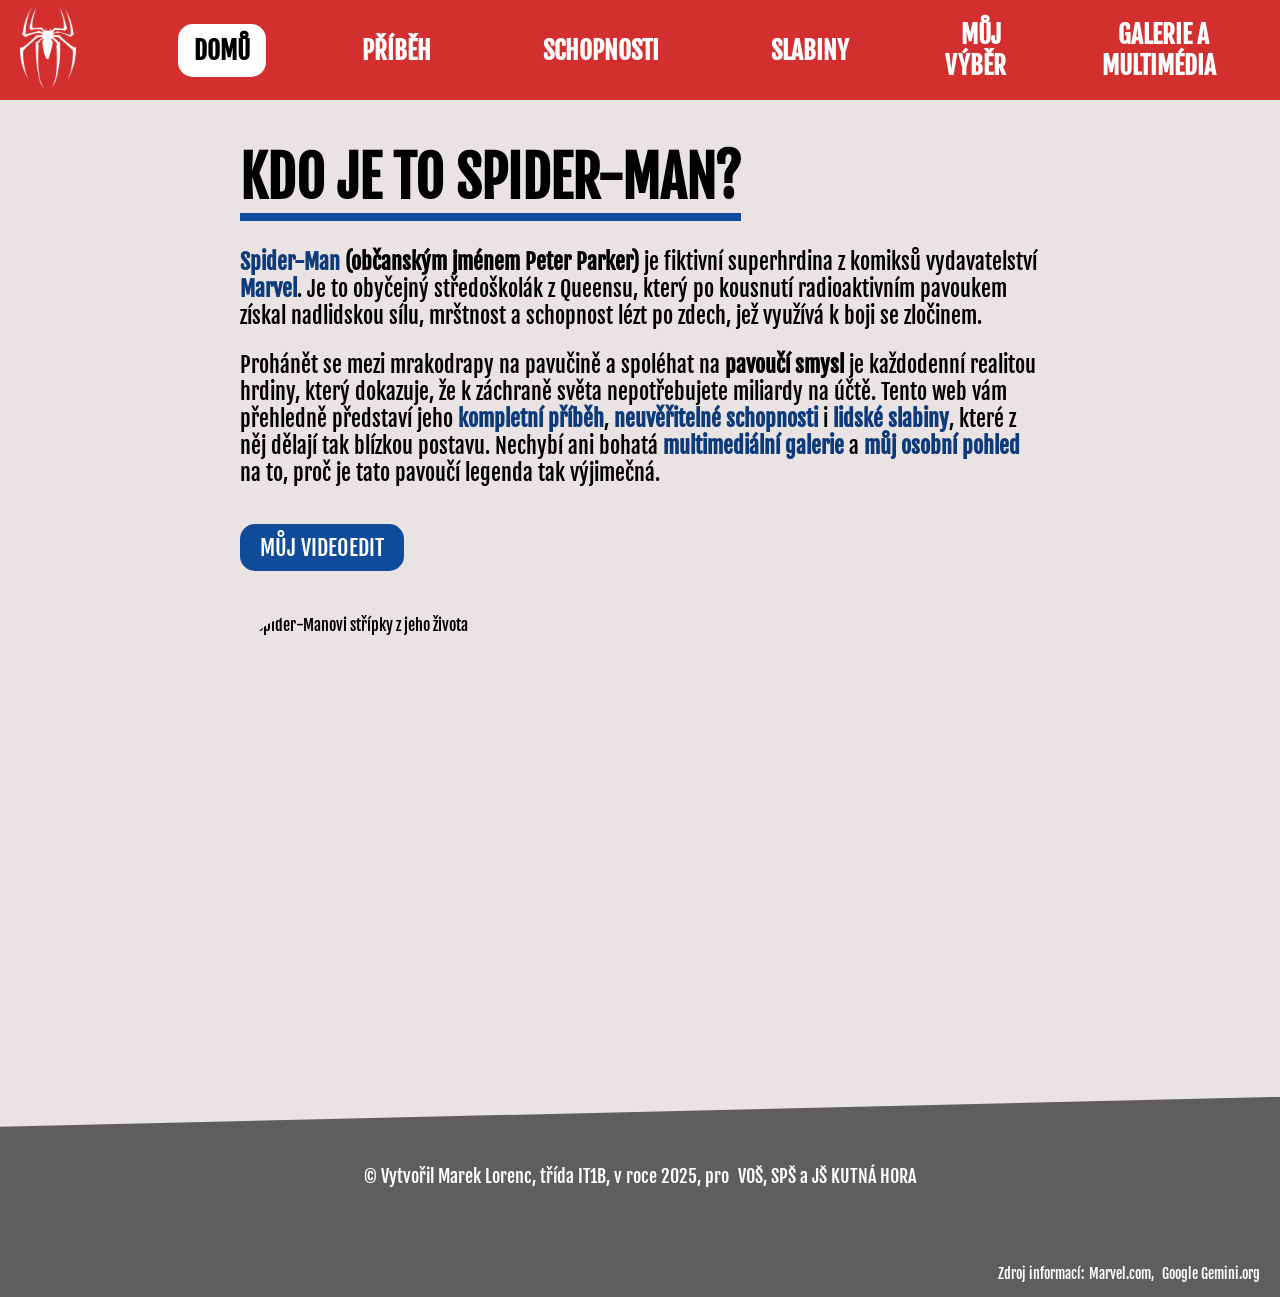
==== index.html @ aa3bbf8b "Add files via upload" ====
<!DOCTYPE html>
<html lang="cs">
<head>
    <meta charset="UTF-8">
    <meta name="viewport" content="width=device-width, initial-scale=1.0">
    <meta name="description" content="Na této stránce se dozvíte základní informace ze superhrdinského světa - The Amazing Spider-Man. Z této stránky si také můžete prohlednout další stránky, jako jsou např. příběh, schopnosti a další">
    <meta name="author" content="Marek Lorenc">
    <meta name="keywords" content="Spider-Man, úvod, kdo je to Spider-Man?, základní infomace o Spider-Manovi, představení Spider-Mana">
    <link rel="stylesheet" href="style.css">
    <link rel="preconnect" href="https://fonts.googleapis.com">
    <link rel="icon" href="img/cerne-logo-spidermana.png" type="image/png">
    <link rel="preconnect" href="https://fonts.gstatic.com" crossorigin>
    <link href="https://fonts.googleapis.com/css2?family=Barlow+Condensed:ital,wght@0,100;0,200;0,300;0,400;0,500;0,600;0,700;0,800;0,900;1,100;1,200;1,300;1,400;1,500;1,600;1,700;1,800;1,900&family=Fjalla+One&display=swap" rel="stylesheet">
    <title>Kdo je to Spider-Man?</title>

    <script type="application/ld+json">
{
  "@context": "https://schema.org",
  "@type": "Person",
  "name": "Peter Parker",
  "birthDate": "2001-08-10",
  "jobTitle": "Superhero",
  "knowsAbout": "Spider skills, science",
  "birthPlace": {
    "@type": "Place",
    "name": "New York - Queens, USA",
    "geo": {
      "@type": "GeoCoordinates",
      "latitude": "40.7282",
      "longitude": "-73.7949"
    }
  }
}
</script>
</head>
<body>

  <div id="menu-overlay" class="overlay"></div>

  <div id="login-modal" class="modal" aria-hidden="true" role="dialog" aria-label="Přihlášení a registrace">
    <div class="modal-content">
      <button type="button" class="modal-close" aria-label="Zavřít modální okno">&times;</button>
      <form id="loginForm" class="form-site">
        <h2 class="form-header">PŘIHLÁŠENÍ</h2>
        <div class="position-in">
          <label for="email">E-mail</label>
          <input type="email" id="email" name="email" required placeholder="uzivatelskejmeno@domena.cz" />

          <label for="heslo">Heslo</label>
          <div class="password-container">
            <input type="password" id="heslo" name="heslo" required />
            <span id="icon-heslo" class="eye-icon">
              <svg width="20" height="20" viewBox="0 0 24 24" fill="none" stroke="currentColor" stroke-width="2" stroke-linecap="round" stroke-linejoin="round">
                <path d="M2 12s3-7 10-7 10 7 10 7-3 7-10 7-10-7-10-7Z"/>
                <circle cx="12" cy="12" r="3"/>
              </svg>
            </span>
          </div>

          <div class="checkbox-group">
            <label for="zapamatovat-si" class="remember-me-label">
              <input type="checkbox" id="zapamatovat-si" name="zapamatovat-si" />
              <span class="space-checkbox">Zapamatovat si</span>
            </label>
            <a href="#" id="forgot-password-link" class="forgot-password">Zapomenuté heslo</a>
          </div>

          <p id="login-error-msg"></p>
          <div class="button-flex">
            <button type="submit" class="submit-button">PŘIHLÁSIT SE</button>
            <button type="reset" class="reset-button">SMAZAT VŠE</button>
          </div>

          <p class="modal-switch-text"><a href="#" class="open-register"> Nemáte účet? Zaregistrujte se zde.</a></p>
        </div>
      </form>

      <form id="registerForm" class="form-site" style="display:none;">
        <h2 class="form-header">REGISTRACE</h2>
        <div class="position-in">
          <label for="register-jmeno">Celé jméno</label>
          <input type="text" id="register-jmeno" name="register-jmeno" required placeholder="Jan Novák" />

          <label for="register-email">E-mail</label>
          <input type="email" id="register-email" name="register-email" required placeholder="uzivatelskejmeno@domena.cz" />

          <label for="register-heslo">Heslo</label>
          <div class="password-container">
            <input type="password" id="register-heslo" name="register-heslo" required />
            <span id="icon-register-heslo" class="eye-icon">
              <svg width="20" height="20" viewBox="0 0 24 24" fill="none" stroke="currentColor" stroke-width="2" stroke-linecap="round" stroke-linejoin="round">
                <path d="M2 12s3-7 10-7 10 7 10 7-3 7-10 7-10-7-10-7Z"/>
                <circle cx="12" cy="12" r="3"/>
              </svg>
            </span>
          </div>

          <label for="register-heslo-potvrzeni">Potvrzení hesla</label>
          <div class="password-container">
            <input type="password" id="register-heslo-potvrzeni" name="register-heslo-potvrzeni" required />
            <span id="icon-register-heslo-potvrzeni" class="eye-icon">
              <svg width="20" height="20" viewBox="0 0 24 24" fill="none" stroke="currentColor" stroke-width="2" stroke-linecap="round" stroke-linejoin="round">
                <path d="M2 12s3-7 10-7 10 7 10 7-3 7-10 7-10-7-10-7Z"/>
                <circle cx="12" cy="12" r="3"/>
              </svg>
            </span>
          </div>

          <p id="register-error-msg"></p>

          <div class="button-flex">
            <button type="submit" class="submit-button">ZAREGISTROVAT SE</button>
            <button type="reset" class="reset-button">SMAZAT VŠE</button>
          </div>

          <p class="modal-switch-text"><a href="#" class="open-login-link">Již máte účet? Přihlaste se zde.</a></p>
        </div>
      </form>

      <form id="forgotPasswordForm" class="form-site" style="display:none;">
    <h2 class="form-header">OBNOVA HESLA</h2>
    <div class="position-in">
        <label for="forgot-email">E-mail</label>
        <input type="email" id="forgot-email" name="email" required placeholder="uzivatelskejmeno@domena.cz" />

        <p id="forgot-message"></p>
        <div class="button-flex">
            <button type="submit" class="submit-button">POSLAT ODKAZ</button>
            <button type="reset" class="reset-button">SMAZAT VŠE</button>
          </div>
          <p class="modal-switch-text">
        <a href="#" class="open-login-link">Zpět na přihlášení</a>
    </p>
    </div>
</form>

      <div id="success-message" style="display:none; padding: 40px 25px;">
        <h1 class="blue-color">Úspěšně přihlášen!</h1>
        <p id="success-info"></p>
        <button id="switch-account" type="button" class="prepnout-ucet">Odhlásit se</button>

        <p id="register-success-msg"></p>
      </div>
    </div>
  </div>

  <nav class="navbar">

    <ul>
      <a href="http://127.0.0.1:5500/img/spiderman-logo.png" target="_blank">
      <img class="logo" src="img/spiderman-logo.png" alt="logo Spider-Mana">
    </a>
      <li><a href="index.html" class="l-black active-button">DOMŮ</a></li>
      <li><a href="pribeh.html" class="list-floders">PŘÍBĚH</a></li>
      <li><a href="schopnosti.html" class="list-floders">SCHOPNOSTI</a></li>
      <li><a href="slabiny.html" class="list-floders">SLABINY</a></li>
      <li><a href="muj-vyber.html" class="list-floders">MŮJ VÝBĚR</a></li>
      <li><a href="galerie-multimedia.html" class="list-floders">GALERIE A MULTIMÉDIA</a></li>
      <li><a href="#" class="login-open">
        <img id="login-icon-img" src="img/prihlaseni-logo.png" alt="logo nepřihlášeného uživatele" class="logo-prihlaseni">
      </a></li>
      <div class="hamburger" aria-label="Menu">
      <span></span>
      <span></span>
      <span></span>
    </div>
    </ul>
  </nav>
<main>
    <section>
        <div class="width-text">
          <article>
            <header>
        <h1 class="underlined">KDO JE TO SPIDER-MAN?</h1>
        </header>
        <p><a href="index.html"><strong>Spider-Man</strong></a> <strong>(občanským jménem Peter Parker)</strong> je fiktivní superhrdina z komiksů vydavatelství <a href="https://www.marvel.com/"><strong>Marvel</strong></a>. Je to obyčejný středoškolák z Queensu, který po kousnutí radioaktivním pavoukem získal nadlidskou sílu, mrštnost a schopnost lézt po zdech, jež využívá k boji se zločinem.</p>

        <p>Prohánět se mezi mrakodrapy na pavučině a spoléhat na <strong>pavoučí smysl</strong> je každodenní realitou hrdiny, který dokazuje, že k záchraně světa nepotřebujete miliardy na účtě. Tento web vám přehledně představí jeho <a href="pribeh.html"><strong>kompletní příběh</strong></a>, <a href="schopnosti.html"><strong>neuvěřitelné schopnosti</strong></a> i <a href="slabiny.html"><strong>lidské slabiny</strong></a>, které z něj dělají tak blízkou postavu. Nechybí ani bohatá <a href="galerie-multimedia.html"><strong>multimediální galerie</strong></a> a <a href="muj-vyber.html"><strong>můj osobní pohled</strong></a> na to, proč je tato pavoučí legenda tak výjimečná.</p>
        </article>
            <p class="videoedit-button-margin"><a href="galerie-multimedia.html#link-for-video" class="videoedit-button">MŮJ VIDEOEDIT</a></p>
        </div>
        </div>
        <img class="img-shards" src="https://images4.alphacoders.com/113/thumb-1920-1130230.jpg" alt="Spider-Manovi střípky z jeho života" width="800" height="450">
    </section>
    </main>

    </div>
    <footer>
        <p>© Vytvořil Marek Lorenc, třída IT1B, v roce 2025, pro <a href="https://www.spskh.cz/">VOŠ, SPŠ a JŠ KUTNÁ HORA</a></p>
        <div class="p-footer">
        Zdroj informací:<a href="https://www.marvel.com/" target="_blank">Marvel.com</a>, <a href="https://gemini.google.com/" target="_blank">Google Gemini.org</a>
    </footer>

    <script>
// 1. Výběr prvků (tvůj kód + náš nový overlay)
const hamburger = document.querySelector('.hamburger');
const navMenu = document.querySelector('nav ul');
const overlay = document.getElementById('menu-overlay'); // Přidáno: výběr ztmavovací vrstvy

// 2. Kliknutí na hamburger (tvůj kód doplněný o overlay)
hamburger.addEventListener('click', () => {
    navMenu.classList.toggle('open'); // Tvoje původní otevírání menu
    overlay.classList.toggle('active'); // Přidáno: zapnutí/vypnutí ztmavení
    window.scrollTo({ top: 0, behavior: 'smooth' }); // Tvůj původní scroll nahoru
});

// 3. BONUS: Zavření menu při kliknutí mimo něj (na ztmavené pozadí)
overlay.addEventListener('click', () => {
    navMenu.classList.remove('open'); // Zavře menu
    overlay.classList.remove('active'); // Vypne ztmavení
});
</script>


    <script type="module" src="login-modal.js"></script>
</body>
</html>
---- style.css ----
/* CELÁ STRÁNKA */

html {
  overflow-y: scroll;
  scroll-behavior: smooth;
}

body{
    margin: 0;
    font-family: Fjalla One;
    background-color: rgb(233, 227, 227);
    display: flex;
    flex-direction: column;
}

html, body {
  height: 100%;
  margin: 0;
}

/* NÁVIGAČNÍ MENU */

nav ul{
    list-style-type: none;
    display: flex;
    justify-content: center;
    align-items: center;
    gap: 5rem;
    background-color: #d32f2f;
    max-width: 100%;
    height: 100px;
    margin: 0;
    font-weight: 800;
    position: fixed; 
    top: 0;   
    left: 0;    
    width: 100%;
    z-index: 1000;
}


nav .list-floders{
    text-decoration: none;
    color: white;
    font-size: 25px;
    border: 1px solid transparent;
    border-radius: 15px;
    padding: 10px 15px 10px 15px;
}

nav .list-floders:hover{
    background-color: rgba(255, 255, 255, 0.2);
    transform: 0.5;
}
.active-button{
    color: black;
    padding: 10px 15px 10px 15px;
    background-color: white;
    font-size: 25px;
    border: 1px solid transparent;
    border-radius: 15px;
}
.l-black{
    color: black;
}

.logo{
    width: 100px;
    height: 100px;
}

.logo-prihlaseni{
    width: 50px;
    height: 50px;
}

.hamburger {
  display: none;
}

/* OBSAH STRÁNKY*/

section {
    display: flex;
    justify-content: center;
    align-items: center;
    margin-top: 7rem;  /* Odstup od horního menu */
    gap: 2rem;         /* Mezera mezi textem a obrázkem */
    flex-wrap: wrap;   /* Na mobilu skočí pod sebe */
    padding: 2rem;
}
main {
  display: flex;
  align-items: center;
  justify-content: center;
    flex: 1 0 auto;    /* KLÍČOVÉ: Roztáhne main na celou zbývající výšku a natlačí patičku dolů */
    width: 100%;       /* Aby měl main plnou šířku */
}

.break {
  flex-basis: 100%;
  height: 0;
  margin-top: 5rem;
}

.break-galerie{
  flex-basis: 100%;
  height: 0;
}

.width-text{
    flex: 1 1 795px;
    max-width: 50rem;
    text-align: left;
    overflow-wrap: break-word;
    hyphens: none;
}

/* NADPISY */

h1{
    font-size: 55px;
    margin-bottom: 0.3rem;
}

h2{
    font-size: 40px;
    margin-bottom: 0.3rem;
}

h1.underlined {
    margin-top: 0;
}

.underlined{
    border-bottom: 8px solid #104b99;
    display: inline-block;
}

/* ODSTAVCE */

p{
    font-size: 22px;
}

/* ODKAZY */

a{
    text-decoration: none;
    color: #0d3a7a;
}

/* PATIČKA */
footer {
    display: flex;
    justify-content: center;
    box-sizing: border-box;
    min-height: 200px;
    color: white;
    padding: 50px 0 0 0;
    background: #5e5e5e;
    clip-path: polygon(0 30px, 100% 0, 100% 105%, 0 105%);
    font-size: 18px;
    
    /* PŘIDEJ TENTO JEDEN ŘÁDEK: */
    position: relative; 
}

footer a{
    color: white;
    margin-left: 5px;
}

footer p{
  font-size: 18px;
}

.p-footer {
    /* Původní flexbox pravidla v této třídě můžeš smazat, nahraď je tímto: */
    position: absolute;
    bottom: 15px; /* Mezera od spodního okraje */
    right: 20px;  /* Mezera od pravého okraje */
    font-size: 14px; /* Doporučuji zdroje o kousek zmenšit, aby opticky nekřičely */
}

/* TABULKA */

table{
    border-collapse: collapse;
    text-align: center;
    margin-left: 5rem;
}

/* OBRÁZKY */
.img-shards{
    border-radius: 60px;
    height: 450px;
    width: 800px;
}
.img-shards-margin{
    border-radius: 60px;
    margin-top: 4rem;
    height: 450px;
    width: 800px;
}
.img-shards-bottom-pribeh{
    border-radius: 60px;
    margin-bottom: 4.5rem;
    height: 450px;
    width: 800px;
}


/* OBRÁZKY NA STRÁNCE - GALERIE A MULTIMÉDIA */
.img-gap{
    display: flex;
    flex-wrap: wrap;
    justify-content: center;
    gap: 5rem;
}

.img-shards-galerie{
    border-radius: 60px;
    transition: transform 0.5s ease-in-out, box-shadow 0.5s ease-in-out;
    height: 450px;
}

.img-shards-galerie:hover{
    transform: scale(1.1);
    box-shadow: 0 10px 20px rgba(0, 0, 0, 0.3);
}
.video-thumbnail{
  display: none;
}

/*VIDEOEDIT BUTTON */

.videoedit-button{
    background-color: #104b99;
    color: white;
    text-decoration: none;
    padding: 10px 20px;
    border-radius: 15px;
    transition: all 0.4s ease-in-out;
}

.videoedit-button:hover{
    background-color: #0d3a7a;
    box-shadow: 0px 5px 15px rgba(0,0,0,0.3);
    transition: transform 0.3s ease, box-shadow 0.3s ease;
    cursor: pointer;
}

.videoedit-button-margin{
    margin-top: 3rem;
}
.videoedit-button-prednosti{
    margin-top: 3rem;
    text-align: right;
}

/*  FORMULÁŘ  */
.form-site{
  border: none;
  border-radius: 0;
  background-color: #eee; /* Barva pozadí samotného formuláře */
  overflow: hidden;
  width: 100%;
  max-width: 100%;
  box-sizing: border-box;
}

.modal {
  position: fixed;
  inset: 0;
  display: none;
  align-items: center;
  justify-content: center;
  background: rgba(0, 0, 0, 0.65);
  padding: 1.5rem;
  z-index: 2000;
}

.modal.active {
  display: flex;
}

.modal-content {
  position: relative;
  width: 100%;
  max-width: 450px;
  border: 2px solid #444;
  border-radius: 20px;
  overflow: hidden;
  background: #eee;
  box-shadow: 0 25px 60px rgba(0, 0, 0, 0.35);
}

.modal-close {
  position: absolute;
  top: 18px;
  right: 18px;
  border: none;
  background: transparent;
  color: #fff;
  font-size: 28px;
  cursor: pointer;
  padding: 0;
  line-height: 1;
}

.modal-header {
  position: relative;
}

.modal .form-header {
  margin-bottom: 0;
}


.form-position{
  border: 2px solid #444;
  border-radius: 15px;
  background-color: #eee; /* Barva pozadí samotného formuláře */
  overflow: hidden;
}
.position-in {
  display: flex;
  flex-direction: column;
  justify-content: flex-start;
  align-items: stretch;
  padding: 40px 30px 45px 30px;
}

.position-in label {
  display: block;
  text-align: left;
  margin-bottom: 6px;
  font-weight: 700;
  text-shadow: none;
  color: #111;
}

.position-in input {
  width: 100%;
  padding: 15px 12px;    /* První číslo zvětší výšku (nahoře/dole), druhé šířku (vlevo/vpravo) */
  font-size: 16px;       /* Zvětší text, který do políčka píšeš */
  margin-top: 0;
  margin-bottom: 20px;   /* Vytvoří mezeru pod políčkem, aby nebylo nalepené na dalším textu */
  
  /* BONUS PRO LEPŠÍ VZHLED: */
  border: 1px solid #ccc; /* Jemnější a tenčí ohraničení políčka */
  border-radius: 4px;     /* Lehce zaoblené rohy, aby ladily s tvarem formuláře */
  box-sizing: border-box; /* Zajistí, že se padding nebude přičítat k celkové šířce a políčko nepřeteče */
}

.form-header{
  background-color: #d32f2f; /* Tvoje červená barva */
  margin: 0;                 /* Odstraní výchozí horní/dolní mezeru prohlížeče */
  padding: 30px 20px;         /* Určuje výšku červeného bloku (vnitřní prostor nahoře a dole) */
  text-align: center;        /* VYCENTRUJE NADPIS HORIZONTÁLNĚ */
  width: 100%;
  color: white;
  font-size: 36px;
  box-sizing: border-box;
}

.checkbox-group{
  display: flex;
  flex-direction: row; /* Seřadí prvky vedle sebe */
  align-items: center; /* Vertikálně je vycentruje */
  gap: 10px;           /* Vytvoří příjemnou mezeru mezi čtverečkem a textem */
}

.checkbox-group input {
  width: 17px;
  height: 17px;        /* Zabraní roztažení čtverečku na celou šířku */
  margin: 0;          /* Vynuluje horní a spodní okraje z předchozího stylu */
}

.checkbox-group label {
  display: inline-flex;
  align-items: center;
  margin: 0;
  line-height: 1.2;
}

.modal-switch-text {
  margin-top: 1.8rem;
  text-align: center;
  font-size: 1rem;
}

.modal-switch-text a {
  color: #104b99;
  text-decoration: none;
}

.checkbox-group label {
  display: inline-flex;
  align-items: center;
  margin: 0;
  line-height: 1.2;
}

.space-checkbox{
  margin-left: 0.5rem;
}

.forgot-password{
  color: #d32f2f;
  margin-left: auto;
}

.registration{
  color: #104b99;
  margin-top: 2rem;
  text-align: center;
}


.position-in .submit-button{
  background-color: #104b99;
  color: white;
  text-decoration: none;
  font-size: 20px;
  padding: 10px 15px 10px 15px;
  border-radius: 15px;
  font-family: Fjalla One;
  margin-top: 15px;
}

.position-in .submit-button:hover{
    background-color: #0d3a7a;
    box-shadow: 0px 5px 15px rgba(0,0,0,0.3);
    transition: transform 0.3s ease, box-shadow 0.3s ease;
    cursor: pointer;
}

.position-in .reset-button{
  background-color: #d32f2f;
  color: white;
  text-decoration: none;
  font-size: 20px;
  padding: 10px 15px 10px 15px;
  border-radius: 15px;
  font-family: Fjalla One;
  margin-top: 15px;
}

.position-in .reset-button:hover{
    background-color: #9e1e1e;
    box-shadow: 0px 5px 15px rgba(0,0,0,0.3);
    transition: transform 0.3s ease, box-shadow 0.3s ease;
    cursor: pointer;
}

.button-flex{
  display: flex;
  flex-direction: row;     /* Seřadí je do řádku */
  justify-content: center;
  gap: 40px;
  margin-top: 20px;        /* Odsazení od textarea */
}

.button-flex button {
    flex: 1;           /* NOVÉ: Každé tlačítko si vezme přesně polovinu šířky! */
    font-size: 16px;
    border: none;
    border-radius: 4px;
    cursor: pointer;
}
#success-message{
  display: none; 
  text-align: center; 
  padding: 50px;
}
#success-info{
  margin: 15px 0 0 0;
}
.blue-color{
  color: #104b99;
}
.prepnout-ucet{
  background-color: #104b99;
  color: white;
  text-decoration: none;
  padding: 10px 20px;
  border-radius: 15px;
  border: none;
  margin-top: 20px;
  font-size: 18px;
  font-family: Fjalla One;
}

#login-modal.active .form-site {
    animation: slideDown 0.4s cubic-bezier(0.16, 1, 0.3, 1) forwards;
}

#login-error-msg{
  color: #d32f2f; 
  font-size: 1rem; 
  text-align: center; 
  display: none; 
  margin-top: 30px;
}

/* Definice samotného pohybu */
@keyframes slideDown {
    from {
        transform: translateY(-80px); /* Formulář začne o 80px výše */
        opacity: 0;                    /* A bude úplně průhledný */
    }
    to {
        transform: translateY(0);      /* Plynule sjede na své původní místo */
        opacity: 1;                    /* A plně se zviditelní */
    }
}

/* REGISTRACE */
.password-container {
    position: relative;
    display: flex;
    align-items: center;
    margin-bottom: 20px; /* Všechna odsazení polí od sebe dávej sem */
}

.password-container input {
    width: 100%;
    padding-right: 35px;
    margin: 0;           /* Tímto zajistíš, že input nebude kontejner natahovat */
}
.eye-icon {
    position: absolute;
    right: 10px;
    top: 0;      /* Přidáno pro vertikální vystředění */
    bottom: 0;   /* Přidáno pro vertikální vystředění */
    cursor: pointer;
    display: flex;
    align-items: center;
}

#register-success-msg{
  color: #104b99; 
  text-align: center; 
  margin-top: 20px; 
  font-size: 1rem; 
  display: none;
}

#register-error-msg{
  color: #d32f2f; 
  font-size: 1rem; 
  text-align: center; 
  display: none; 
  margin-top: 5px;
}
/* ZAPOMENUTÉ HESLO   */
#forgot-message {
  text-align: center; /* Zarovná text na střed */
  font-size: 1rem;
  margin-top: 15px;
  margin: 0;
}

#forgot-message:empty {
    display: none;
}


/* TABULKA NA STRÁNCE - PŘEDNOSTI */

.advantages-table{
    padding: 18px 25px 18px 25px;
}
.table-head{
    background-color: #d32f2f;
    color: white;
}
.table-n-h2-position{
    display: inline-block;
}
.table-position{
    margin-top: 3rem;
    width: 80em;
}

.table-odd-row-backgr{
    background-color: rgb(216, 216, 216);
    font-size: 18px;
}
.table-even-row-backgr{
    background-color: rgb(190, 190, 190);
    font-size: 18px;
}
.size{
    font-size: 22px;
}
.advantages-wrapper{
    display: inline-block;
    margin-left: 5rem;
}

/* POSUVNÍKY V TABULCE -PŘEDNOSTI */
.slider-wrapper {
  position: relative;
  width: 200px;
  height: 40px;
  display: inline-block;
}

/* Samotná lišta posuvníku */
.range-slider {
  -webkit-appearance: none;
  appearance: none;
  width: 200px; 
  height: 40px;
  margin: 0;
  padding: 0;
  background-color: #ccc;
  border-radius: 20px;
  outline: none;
  overflow: hidden;
  cursor: pointer; /* Změní kurzor na ručičku */
}

/* --- Kolečko a modrá výplň (Chrome, Safari, Edge) --- */
.range-slider::-webkit-slider-thumb {
  -webkit-appearance: none;
  appearance: none;
  width: 40px;
  height: 40px;
  border-radius: 50%;
  background: rgb(224, 224, 224);
  border: 6px solid #104b99;
  box-shadow: -2020px 0 0 2000px #104b99;
  box-sizing: border-box;
}

/* --- Kolečko a modrá výplň (Firefox) --- */
.range-slider::-moz-range-thumb {
  width: 40px;
  height: 40px;
  border-radius: 50%;
  background: rgb(224, 224, 224);
  border: 6px solid #104b99;
  cursor: pointer;
  box-sizing: border-box;
}
.range-slider::-moz-range-progress {
  background-color: #104b99;
  height: 40px;
  border-radius: 20px 0 0 20px;
}

/* --- Styl cestujícího čísla --- */
.slider-value {
  position: absolute;
  top: 0;
  left: 80px; /* Výchozí pozice pro hodnotu 5 (přesně uprostřed) */
  width: 40px;
  height: 40px;
  
  /* Vycentrování textu */
  display: flex;
  align-items: center;
  justify-content: center;
  
  font-family: Arial, sans-serif;
  font-size: 14px;
  font-weight: bold;
  color: #104b99; 
  
  /* KLÍČOVÉ: Aby šlo kolečko chytit myší i přes to číslo */
  pointer-events: none; 
}
/* POSLAT HODNOCENÍ - PŘEDNOSTI */

.save-button {
  background-color: #104b99;
  color: white;
  border: none;
  padding: 10px 20px;
  font-size: 20px;
  border-radius: 15px;
  cursor: pointer;
  transition: all 0.4s ease-in-out;
  margin-left: 5rem;
}

.save-button:hover {
  background-color: #0d3a7a;
  box-shadow: 0px 5px 15px rgba(0,0,0,0.3);
}

.hodnocni-zprava {
    display: block; /* Změňte z 'none' na 'block', aby místo existovalo pořád */
    min-height: 20px; /* Pevná výška, která zabrání poskakování tlačítka */
    text-align: center;
    font-size: 1.3rem;
    font-weight: bold;
    padding: 0;
}

/* INPUTY*/
input{
    font-family: Fjalla One;
    font-size: 22px;
}

/* VIDEOEDIT VZTUP */

.video-port {
    max-width: 800px;      /* Maximální šířka přehrávače na monitoru */
    width: 100%;           /* Na mobilech se zmenší podle šířky displeje */
    aspect-ratio: 16 / 9;  /* Automaticky dopočítá správnou výšku */
    margin: 2rem auto;     /* Vycentruje přehrávač na střed stránky a udělá mezery */
    box-shadow: 0 10px 30px rgba(0, 0, 0, 0.3); /* Přidá stín, aby video "vystoupilo" */
    border-radius: 8px;    /* Zaoblí rohy přehrávače */
    overflow: hidden;      /* Zajistí, že se zaoblí i samotné video uvnitř */
}

/* Nastavení, aby video vyplnilo celý připravený port */
.video-port video, 
.video-port iframe {
    width: 100%;
    height: 100%;
    object-fit: cover;
}




/* HAMBURGER MENU */

@media (max-width: 768px) {
  nav li{
    display: none; /* Skryje položky menu na mobilu */
  }

  nav li:last-child {
    display: flex; /* Zobrazí poslední li (ikonu přihlášení) */
    width: auto;
    border: none;
    margin: 0;
  }

  nav ul {
    justify-content: space-between; /* Odtlačí logo doleva a hamburger doprava */
    padding: 0 25px; /* Přidá mezeru po stranách, ať to není nalepené úplně na kraji displeje */
    box-sizing: border-box; /* Zajistí, že padding nerozhodí šířku stránky */
  }

  .logo-prihlaseni {
    width: 35px;
    height: 35px;
  }

  .hamburger {
    display: block; /* Zobrazí hamburger ikonu na mobilu */
    cursor: pointer;
  }
  .hamburger span {
    display: block;
    width: 45px;
    height: 10px;
    margin: 5px;
    background-color: white;
    transition: all 0.3s ease-in-out;
  }

  .button-flex {
    display: flex;
    gap: 10px !important;       /* Zmenší mezeru MEZI tlačítky na pouhých 10px */
    margin-top: 10px !important;  /* Zmenší mezeru NAD celým blokem tlačítek */
}


/*  AKTIVACE HAMBURGER MENU */ 
nav ul.open {
    display: flex;
    flex-direction: column;
    align-items: center;        
    position: absolute;
    left: 0;
    top: 0;                     
    width: 100%;
    height: auto;               
    max-height: none;
    overflow-y: hidden;
    
    background-color: #d32f2f;  
    box-shadow: 0 8px 16px rgba(0, 0, 0, 0.2);
    
    border-bottom: none; 
    padding: 30px 0;            
    gap: 10px;

    /* PŘIDEJ TENTO ŘÁDEK PRO ANIMACI: */
    animation: slideDownFade 0.4s ease-out forwards; 
}

/* 2. Tento blok přepiš kompletně – zapne linky a vycentruje je */
nav ul.open li {
    display: flex;
    justify-content: center;
    width: 85%;                 /* TIP: 85% způsobí, že čára neletí od úplného kraje ke kraji a vypadá to elegantněji. Pokud chceš čáru úplně ke krajům, dej 100% */
    border-bottom: 1px solid white !important; /* ZMĚNA: Tady máš zpět bílou linku */
    margin: 0 auto !important;  /* Vycentruje položku i s čárou na střed */
    padding-bottom: 10px;       /* Přidáno: Mezera mezi textem a čárou */
}

/* Společné styly pro samotné textové odkazy uvnitř otevřeného menu */
nav ul.open .list-floders,
nav ul.open .active-button {
    display: block;
    width: auto;
    padding: 10px 20px !important;
    margin: 0 !important;
    text-align: center;
    
    /* Reset stylů z desktopu */
    border: none !important;
    border-radius: 0 !important;
    background: transparent !important; /* Odstraní bílé pozadí z aktivního tlačítka DOMŮ */
    
    /* Vzhled textu podle Canvy */
    color: white;         /* Černá barva textu */
    font-size: 1.5rem !important;       /* Výraznější velikost písma */
    font-weight: bold !important;       /* Tučné písmo */
    text-transform: uppercase;          /* Velká písmena */
    text-decoration: none;
}

/* Úprava pro první logo (Pavouka) na vrchu menu */
nav ul.open > a {
    display: flex;
    justify-content: center;
    margin-bottom: 10px;
}

nav ul.open .logo {
    width: 100px; /* Velikost pavoučího loga na mobilu */
    height: auto;
}

/* Úprava pro spodní přihlašovací ikonu */
nav ul.open li:last-of-type {
    margin-top: 15px !important;    /* Odtlačení profilovky kousek níž */
    border-bottom: none !important; /* Odstraní bílou linku pod panáčkem */
    padding-bottom: 0 !important;   /* Vynuluje spodní odsazení */
}

nav ul.open .logo-prihlaseni {
    width: 65px;  /* Zvětšení profilového obrázku na mobilu podle Canvy */
    height: 65px;
    object-fit: contain;
}

/* Speciální vzhled pro aktivní tlačítko v mobilním menu */
nav ul.open .active-button {
    background: white !important;         /* Bílé pozadí */
    color: black !important;             /* Černé písmo */
    border-radius: 8px !important;       /* Zaoblené rohy (můžeš změnit podle desktopu) */
    padding: 8px 16px !important ;        /* Vnitřní mezera, aby tlačítko mělo správný tvar */
    display: inline-block !important ;    /* Zajistí, že se bílé pozadí neroztáhne na celou šířku, ale obepne text */
    width: auto !important ;              /* Šířka se přizpůsobí textu */
}


@keyframes slideDownFade {
    0% {
        opacity: 0;
        transform: translateY(-30px); /* Začne o 30px výš */
    }
    100% {
        opacity: 1;
        transform: translateY(0);     /* Skončí na své normální pozici */
    }
}
  

  /*  ŠEDÁ BARVA POZADÍ PO OTEVŘENÍ HAMBURGER MENU  */

.overlay {
    position: fixed;
    top: 0;
    left: 0;
    width: 100vw;
    height: 100vh;
    background-color: rgba(0, 0, 0, 0.6); /* Černá barva s 60% neprůhledností - číslo 0.6 můžeš upravit */
    z-index: 10; /* Drží vrstvu nad textem */
    
    /* Na začátku je vrstva neviditelná */
    opacity: 0;
    visibility: hidden;
    transition: all 0.25s ease-in-out; /* Plynulý přechod (fade in efekt) */
}

/* Třída, kterou přidáme pomocí JavaScriptu, když se menu otevře */
.overlay.active {
    opacity: 1;
    visibility: visible;
}

/* Ujisti se, že tvoje rozbalovací červené menu má vyšší z-index! */
.menu {
    position: fixed; /* nebo absolute, podle toho jak to máš postavené */
    z-index: 20; /* Musí být větší než 10, aby bylo nad tmavým pozadím */
    /* ... tvůj stávající CSS kód pro menu ... */
}

  /* OBRÁZKY V MOBILNÍ VERZI */
  .img-shards {
    height: auto;
    width: 100%;
    border-radius: 30px;
    margin: 0;
  }
  .img-shards-margin {
    height: auto;
    width: 100%;
    border-radius: 30px;
    margin: 0;
  }
  .img-shards-bottom-pribeh {
    height: auto;
    width: 100%;
    border-radius: 30px;
    margin: 0;
  }
  .img-shards-galerie {
    height: auto;
    width: 100%;
    border-radius: 30px;
  }


  .video-thumbnail {
  max-width: 100%;
  height: auto;
  display: block;
  margin: 0 auto;
  border-radius: 25px;
}

/* ODSTAVCE V MOBILNÍ VERZI */
  p {
  font-size: 20px;
  text-align: justify;
}

/* OBSAH V MOBILNÍ VERZI */
  .break {
    display: none; /* Skryje prvek s třídou "break" na mobilu */
  }
  .break-galerie {
    display: none; /* Skryje prvek s třídou "break-galerie" na mobilu */
  }

/* BUTTONY V MOBILNÍ VERZI */
  .videoedit-button {
  display: block;
  width: fit-content; /* Zabrání roztažení tlačítka na 100 % šířky */
  margin: 2rem auto;  /* Vycentruje zmenšené tlačítko doprostřed */
}
.save-button {
    display: block;
    width: fit-content; /* Zabrání roztažení tlačítka na 100 % šířky */
    margin: 2rem auto;  /* Vycentruje zmenšené tlačítko doprostřed */
  }


  /*  TABULKY V MOBILNÍ VERZI */

  .table-position {
    width: 100% !important;   /* Zrušíme fixní šířku 80em */
    margin-left: 0 !important; /* Vycentrování na střed mobilu */
    padding: 0 10px;
    box-sizing: border-box;
  }

  /* Schováme celou hlavičku tabulky (PŘEDNOSTI, HODNOCENÍ, POPIS) */
  .table-head {
    display: none;
  }

  /* Každý řádek (tr) se stane samostatnou kartou s rozestupem */
  .table-position tbody tr {
    display: block;
    margin-bottom: 20px;
    border: none; /* Tímto odstraníte rámeček */
    box-shadow: none; /* Tímto odstraníte stín (volitelné) */
    border-radius: 8px; /* Můžete nechat nebo smazat, pokud nemáte rámeček/stín */
    overflow: hidden;
  }

  /* Každá buňka (td) se seřadí pod sebe na střed */
  .table-position td {
    display: block;
    width: 100% !important;
    box-sizing: border-box;
    text-align: center;
    padding: 12px 15px;
  }

  /* První buňka (Název vlastnosti) - uděláme ji výraznější jako mini-hlavičku */
  .table-position td:first-child {
    background-color: #d11e1e !important; /* Červená barva z vašeho designu */
    color: white;
    font-weight: bold;
    font-size: 20px;
  }

  /* Prostřední buňka (Posuvník) - přidáme trochu místa okolo */
  .table-position td:nth-child(2) {
    padding: 20px 10px;
    background-color: #fff !important; /* Světlé pozadí pod slider */
    display: flex;
    justify-content: center;
  }

  /* Třetí buňka (Popis textu) */
  .table-position td:last-child {
    font-size: 16px;
    line-height: 1.4;
    border-top: 1px solid #e0e0e0;
  }

  table.table-position, 
  .table-position {
    border: none !important;
    outline: none !important;
    box-shadow: none !important;
  }

  .table-n-h2-position {
    display: block !important; /* Změníme z inline-block na block, aby kontejner zabral celou šířku */
    width: 100%;
  }

  .advantages-wrapper {
    margin-left: 0 !important; /* Odstraní těch 5rem, které text mačkaly zleva */
    width: 100%;
    box-sizing: border-box;
    padding: 0 15px; /* Přidá malý prostor po stranách, aby text nebyl nalepený úplně na hraně displeje */
  }
  
/*  FOOTER V MOBILNÍ VERZI */
  footer{
    display: block; 
    text-align: center; 
    padding: 50px 20px 20px 20px; /* Dal jsem i 20px dolů, aby to mělo dýchací prostor */
}

footer p{
  text-align: center;
}

/* TOTO PŘIDEJ HNED POD TO (stále uvnitř mobilní verze): */
.p-footer {
    position: static; /* KLÍČOVÉ: Vypne přišpendlení do pravého rohu */
    margin-top: 4rem;
}

.modal {
    padding: 1rem;
  }
  .position-in input {
    width: 100%;
  }

.space-checkbox{
  margin-left: 0.5rem;
  text-wrap: nowrap;
}
.position-in .submit-button{
  font-size: 16px;
}

.position-in .reset-button{
  font-size: 16px;
}

/*  USPOŘÁDÁNÍ OBSAHŮ - PŘÍBĚH*/

    .content-section > section > .order-2 { order: 2; } /* 1. Obrázek */
    .content-section > section > .order-3 { order: 3; } /* 2. Text (Zatímco se Peter...) */
    .content-section > section > .order-4 { order: 4; } /* 2. Obrázek (Tímto skočí do tvé mezery!) */
    .content-section > section > .order-5 { order: 5; } /* 3. Text (Konečné zúčtování...) */
    .content-section > section > .order-6 { order: 6; } /* 3. Obrázek */
}
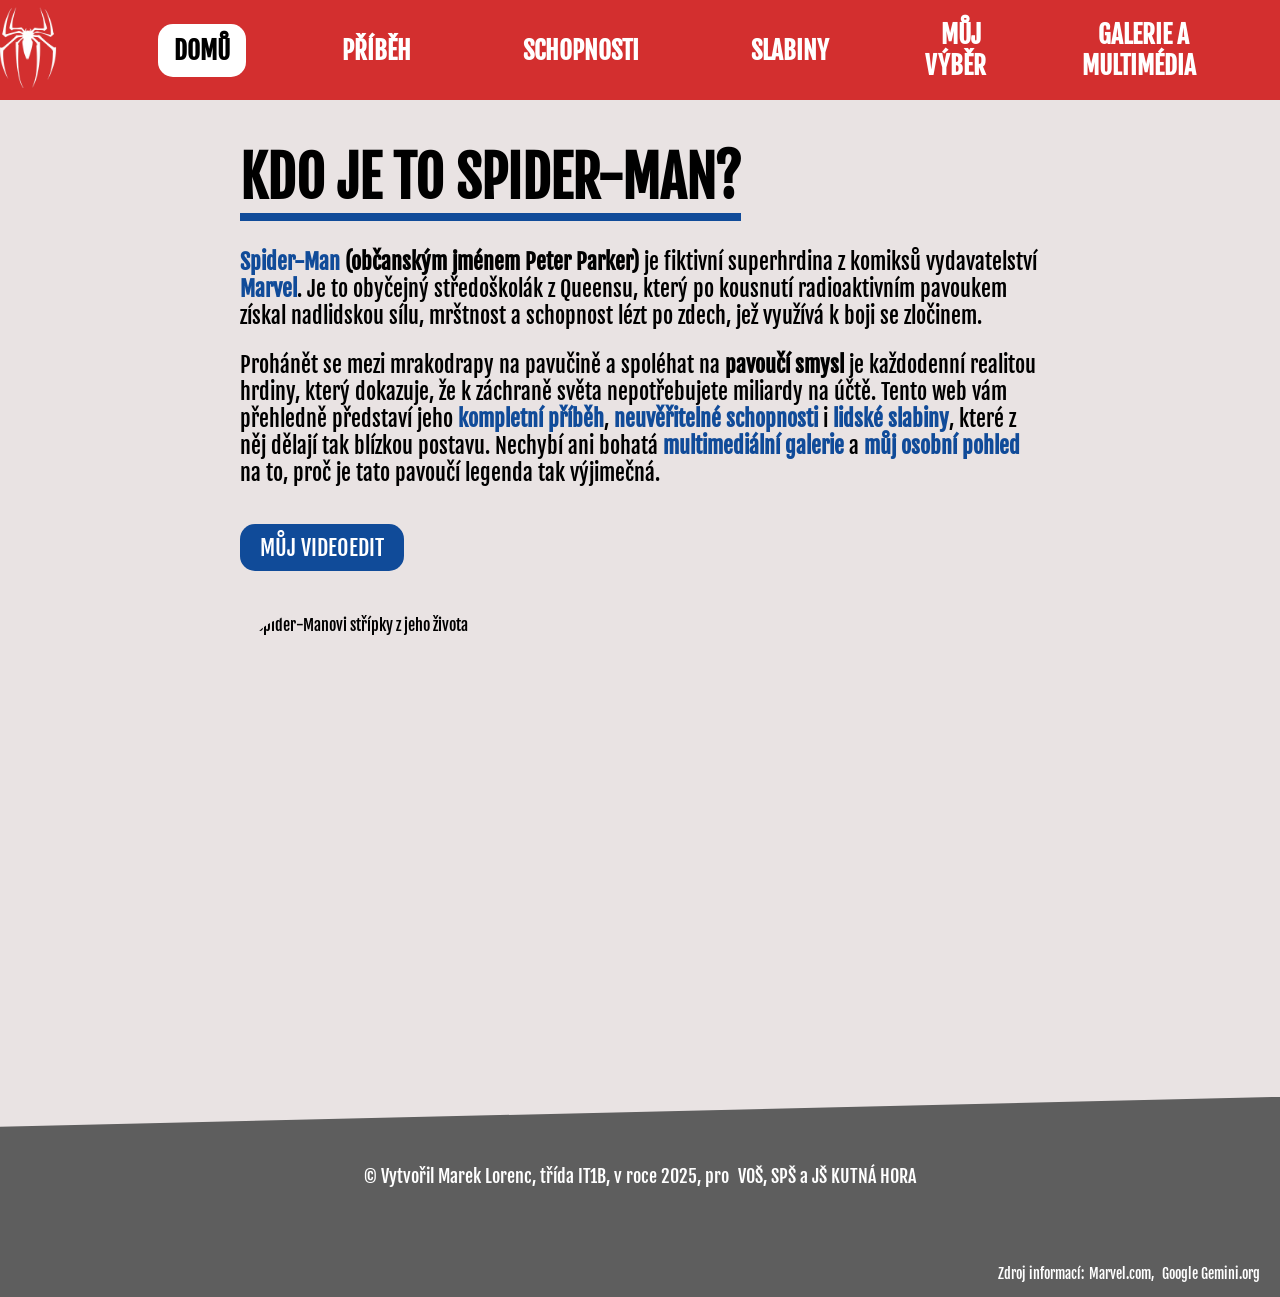
==== commit 42c453c8: "Add files via upload" ====
--- a/index.html
+++ b/index.html
@@ -191,27 +191,5 @@
         Zdroj informací:<a href="https://www.marvel.com/" target="_blank">Marvel.com</a>, <a href="https://gemini.google.com/" target="_blank">Google Gemini.org</a>
     </footer>
 
-    <script>
-// 1. Výběr prvků (tvůj kód + náš nový overlay)
-const hamburger = document.querySelector('.hamburger');
-const navMenu = document.querySelector('nav ul');
-const overlay = document.getElementById('menu-overlay'); // Přidáno: výběr ztmavovací vrstvy
-
-// 2. Kliknutí na hamburger (tvůj kód doplněný o overlay)
-hamburger.addEventListener('click', () => {
-    navMenu.classList.toggle('open'); // Tvoje původní otevírání menu
-    overlay.classList.toggle('active'); // Přidáno: zapnutí/vypnutí ztmavení
-    window.scrollTo({ top: 0, behavior: 'smooth' }); // Tvůj původní scroll nahoru
-});
-
-// 3. BONUS: Zavření menu při kliknutí mimo něj (na ztmavené pozadí)
-overlay.addEventListener('click', () => {
-    navMenu.classList.remove('open'); // Zavře menu
-    overlay.classList.remove('active'); // Vypne ztmavení
-});
-</script>
-
-
-    <script type="module" src="login-modal.js"></script>
 </body>
 </html>
--- a/style.css
+++ b/style.css
@@ -1,4 +1,12 @@
-
+:root{
+  --red-color: #d32f2f;
+  --akcent-color: #104b99;
+  --background-color: rgb(233, 227, 227);
+}
+
+*{
+    box-sizing: border-box;
+}
 /* CELÁ STRÁNKA */
 
 html {
@@ -6,12 +14,13 @@
   scroll-behavior: smooth;
 }
 
-body{
+body {
     margin: 0;
     font-family: Fjalla One;
-    background-color: rgb(233, 227, 227);
+    background-color: var(--background-color);
     display: flex;
     flex-direction: column;
+    min-height: 100dvh;
 }
 
 html, body {
@@ -27,9 +36,9 @@
     justify-content: center;
     align-items: center;
     gap: 5rem;
-    background-color: #d32f2f;
+    background-color: var(--red-color);
     max-width: 100%;
-    height: 100px;
+    height: 6.25rem;
     margin: 0;
     font-weight: 800;
     position: fixed; 
@@ -125,7 +134,7 @@
 }
 
 h2{
-    font-size: 40px;
+    font-size: 2.5rem;
     margin-bottom: 0.3rem;
 }
 
@@ -134,7 +143,7 @@
 }
 
 .underlined{
-    border-bottom: 8px solid #104b99;
+    border-bottom: 8px solid var(--akcent-color);
     display: inline-block;
 }
 
@@ -148,7 +157,7 @@
 
 a{
     text-decoration: none;
-    color: #0d3a7a;
+    color: var(--akcent-color);
 }
 
 /* PATIČKA */
@@ -156,7 +165,7 @@
     display: flex;
     justify-content: center;
     box-sizing: border-box;
-    min-height: 200px;
+    min-height: 12.5rem;
     color: white;
     padding: 50px 0 0 0;
     background: #5e5e5e;
@@ -193,24 +202,28 @@
 }
 
 /* OBRÁZKY */
-.img-shards{
+.img-shards {
     border-radius: 60px;
-    height: 450px;
-    width: 800px;
-}
-.img-shards-margin{
+    height: auto;
+    max-width: 800px; /* ZMĚNA: Na PC max 800px, na mobilu se smrští */
+    width: 100%;      /* KLÍČOVÉ: Roztáhne se maximálně do šířky displeje/rodiče */
+}
+
+.img-shards-margin {
     border-radius: 60px;
     margin-top: 4rem;
-    height: 450px;
-    width: 800px;
-}
-.img-shards-bottom-pribeh{
+    height: auto;
+    max-width: 800px; /* ZMĚNA */
+    width: 100%;      /* ZMĚNA */
+}
+
+.img-shards-bottom-pribeh {
     border-radius: 60px;
     margin-bottom: 4.5rem;
-    height: 450px;
-    width: 800px;
-}
-
+    height: auto;
+    max-width: 800px; /* ZMĚNA */
+    width: 100%;      /* ZMĚNA */
+}
 
 /* OBRÁZKY NA STRÁNCE - GALERIE A MULTIMÉDIA */
 .img-gap{
@@ -223,7 +236,8 @@
 .img-shards-galerie{
     border-radius: 60px;
     transition: transform 0.5s ease-in-out, box-shadow 0.5s ease-in-out;
-    height: 450px;
+    height: auto;
+    width: 800px;
 }
 
 .img-shards-galerie:hover{
@@ -237,7 +251,7 @@
 /*VIDEOEDIT BUTTON */
 
 .videoedit-button{
-    background-color: #104b99;
+    background-color: var(--akcent-color);
     color: white;
     text-decoration: none;
     padding: 10px 20px;
@@ -356,13 +370,13 @@
 }
 
 .form-header{
-  background-color: #d32f2f; /* Tvoje červená barva */
+  background-color: var(--red-color); /* Tvoje červená barva */
   margin: 0;                 /* Odstraní výchozí horní/dolní mezeru prohlížeče */
   padding: 30px 20px;         /* Určuje výšku červeného bloku (vnitřní prostor nahoře a dole) */
   text-align: center;        /* VYCENTRUJE NADPIS HORIZONTÁLNĚ */
   width: 100%;
   color: white;
-  font-size: 36px;
+  font-size: 2.25rem;
   box-sizing: border-box;
 }
 
@@ -393,7 +407,7 @@
 }
 
 .modal-switch-text a {
-  color: #104b99;
+  color: var(--akcent-color);
   text-decoration: none;
 }
 
@@ -414,14 +428,14 @@
 }
 
 .registration{
-  color: #104b99;
+  color: var(--red-color);
   margin-top: 2rem;
   text-align: center;
 }
 
 
 .position-in .submit-button{
-  background-color: #104b99;
+  background-color: var(--akcent-color);
   color: white;
   text-decoration: none;
   font-size: 20px;
@@ -439,7 +453,7 @@
 }
 
 .position-in .reset-button{
-  background-color: #d32f2f;
+  background-color: var(--red-color);
   color: white;
   text-decoration: none;
   font-size: 20px;
@@ -480,10 +494,10 @@
   margin: 15px 0 0 0;
 }
 .blue-color{
-  color: #104b99;
+  color: var(--akcent-color);
 }
 .prepnout-ucet{
-  background-color: #104b99;
+  background-color: var(--akcent-color);
   color: white;
   text-decoration: none;
   padding: 10px 20px;
@@ -499,7 +513,7 @@
 }
 
 #login-error-msg{
-  color: #d32f2f; 
+  color: var(--red-color); 
   font-size: 1rem; 
   text-align: center; 
   display: none; 
@@ -542,7 +556,7 @@
 }
 
 #register-success-msg{
-  color: #104b99; 
+  color: var(--akcent-color); 
   text-align: center; 
   margin-top: 20px; 
   font-size: 1rem; 
@@ -550,7 +564,7 @@
 }
 
 #register-error-msg{
-  color: #d32f2f; 
+  color: var(--red-color); 
   font-size: 1rem; 
   text-align: center; 
   display: none; 
@@ -575,7 +589,7 @@
     padding: 18px 25px 18px 25px;
 }
 .table-head{
-    background-color: #d32f2f;
+    background-color: var(--red-color);
     color: white;
 }
 .table-n-h2-position{
@@ -633,8 +647,8 @@
   height: 40px;
   border-radius: 50%;
   background: rgb(224, 224, 224);
-  border: 6px solid #104b99;
-  box-shadow: -2020px 0 0 2000px #104b99;
+  border: 6px solid var(--akcent-color);
+  box-shadow: -2020px 0 0 2000px var(--akcent-color);
   box-sizing: border-box;
 }
 
@@ -644,12 +658,12 @@
   height: 40px;
   border-radius: 50%;
   background: rgb(224, 224, 224);
-  border: 6px solid #104b99;
+  border: 6px solid var(--akcent-color);
   cursor: pointer;
   box-sizing: border-box;
 }
 .range-slider::-moz-range-progress {
-  background-color: #104b99;
+  background-color: var(--akcent-color);
   height: 40px;
   border-radius: 20px 0 0 20px;
 }
@@ -670,7 +684,7 @@
   font-family: Arial, sans-serif;
   font-size: 14px;
   font-weight: bold;
-  color: #104b99; 
+  color: var(--akcent-color); 
   
   /* KLÍČOVÉ: Aby šlo kolečko chytit myší i přes to číslo */
   pointer-events: none; 
@@ -678,7 +692,7 @@
 /* POSLAT HODNOCENÍ - PŘEDNOSTI */
 
 .save-button {
-  background-color: #104b99;
+  background-color: var(--akcent-color);
   color: white;
   border: none;
   padding: 10px 20px;
@@ -735,6 +749,7 @@
 /* HAMBURGER MENU */
 
 @media (max-width: 768px) {
+
   nav li{
     display: none; /* Skryje položky menu na mobilu */
   }
@@ -790,7 +805,7 @@
     max-height: none;
     overflow-y: hidden;
     
-    background-color: #d32f2f;  
+    background-color: var(--red-color);  
     box-shadow: 0 8px 16px rgba(0, 0, 0, 0.2);
     
     border-bottom: none; 
@@ -1007,7 +1022,7 @@
 
   /* První buňka (Název vlastnosti) - uděláme ji výraznější jako mini-hlavičku */
   .table-position td:first-child {
-    background-color: #d11e1e !important; /* Červená barva z vašeho designu */
+    background-color: var(--red-color) !important; /* Červená barva z vašeho designu */
     color: white;
     font-weight: bold;
     font-size: 20px;
@@ -1048,20 +1063,22 @@
   }
   
 /*  FOOTER V MOBILNÍ VERZI */
-  footer{
-    display: block; 
-    text-align: center; 
-    padding: 50px 20px 20px 20px; /* Dal jsem i 20px dolů, aby to mělo dýchací prostor */
-}
-
-footer p{
-  text-align: center;
-}
-
-/* TOTO PŘIDEJ HNED POD TO (stále uvnitř mobilní verze): */
+footer {
+    display: block;
+    text-align: center;
+    padding: 50px 20px 20px 20px; 
+    margin-top: auto; /* KLÍČOVÉ: Flexbox díky tomuto odtlačí patičku na samotný spodek stránky */
+}
+
+footer p {
+    text-align: center;
+}
+
+/* TOTO PŘIDEJ HNED POD TO */
 .p-footer {
-    position: static; /* KLÍČOVÉ: Vypne přišpendlení do pravého rohu */
+    position: static;
     margin-top: 4rem;
+    margin-bottom: 0; /* JISTOTA: Vynuluje spodní okraj, aby nevznikala mezera */
 }
 
 .modal {
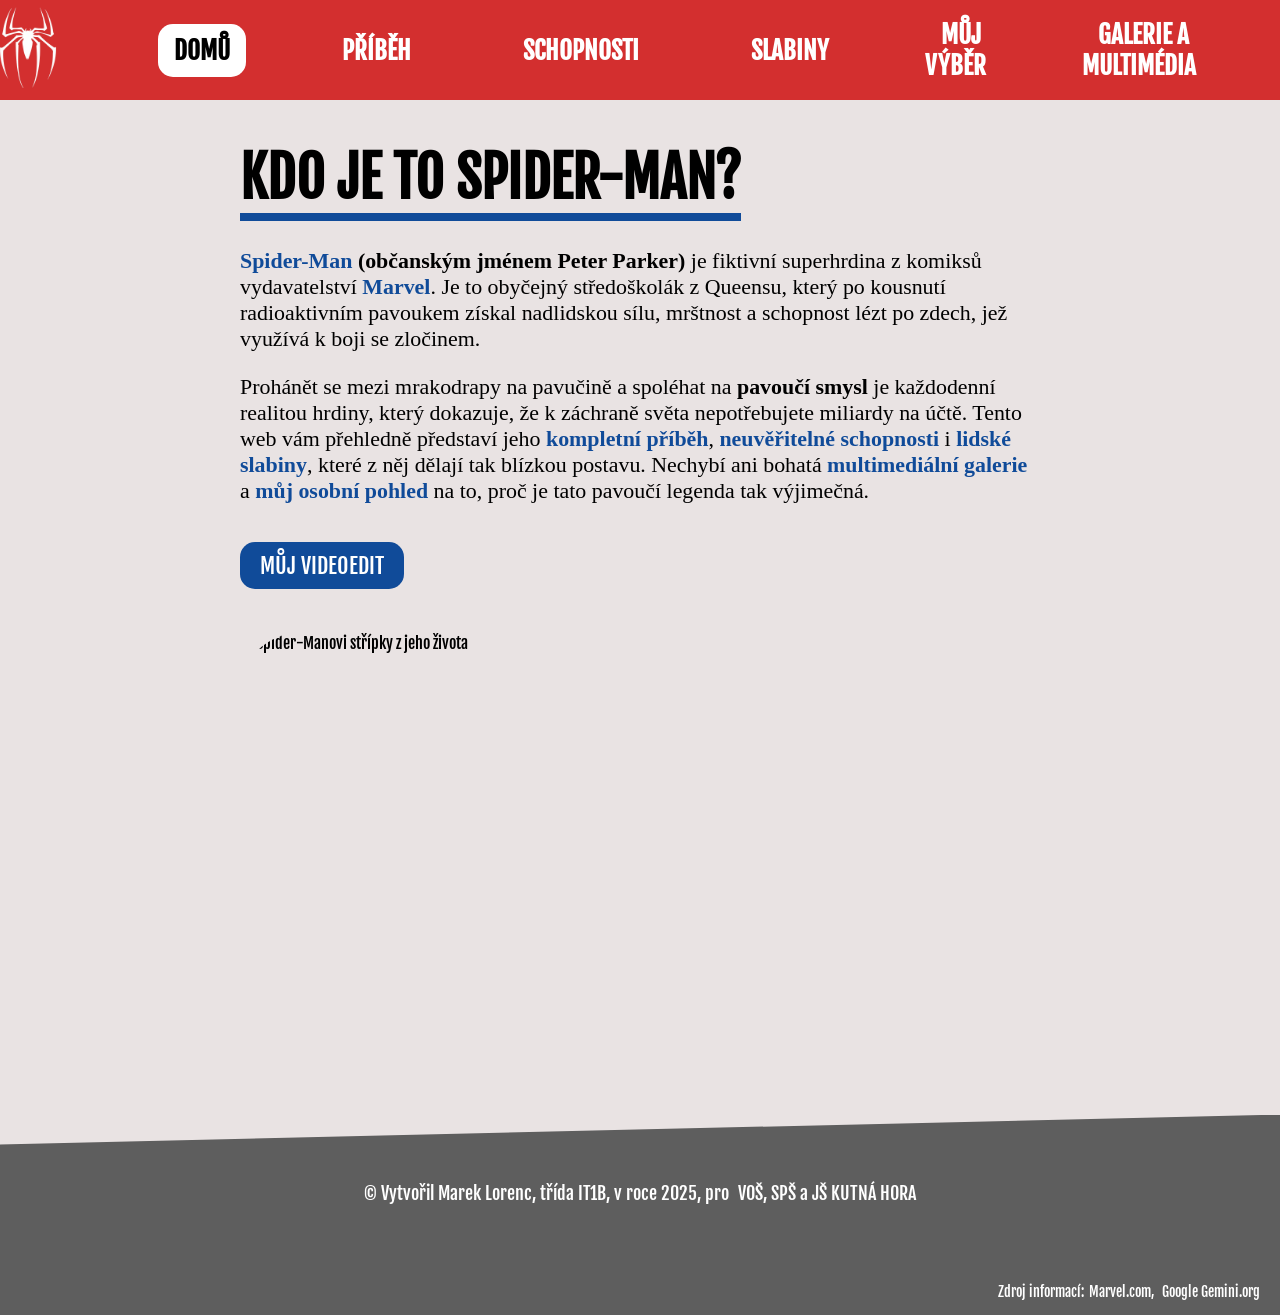
==== commit 95b6d7ea: "Add files via upload" ====
--- a/index.html
+++ b/index.html
@@ -135,7 +135,7 @@
 </form>
 
       <div id="success-message" style="display:none; padding: 40px 25px;">
-        <h1 class="blue-color">Úspěšně přihlášen!</h1>
+        <h2 class="blue-color">Úspěšně přihlášen!</h2>
         <p id="success-info"></p>
         <button id="switch-account" type="button" class="prepnout-ucet">Odhlásit se</button>
 
@@ -147,7 +147,7 @@
   <nav class="navbar">
 
     <ul>
-      <a href="http://127.0.0.1:5500/img/spiderman-logo.png" target="_blank">
+      <a href="index.html">
       <img class="logo" src="img/spiderman-logo.png" alt="logo Spider-Mana">
     </a>
       <li><a href="index.html" class="l-black active-button">DOMŮ</a></li>
@@ -186,10 +186,35 @@
 
     </div>
     <footer>
-        <p>© Vytvořil Marek Lorenc, třída IT1B, v roce 2025, pro <a href="https://www.spskh.cz/">VOŠ, SPŠ a JŠ KUTNÁ HORA</a></p>
+        <p class="fjalla-font">
+            &copy; Vytvořil Marek Lorenc, třída IT1B, v roce 2025, pro <a href="https://www.spskh.cz/">VOŠ, SPŠ a JŠ KUTNÁ HORA</a>
+        </p>
         <div class="p-footer">
         Zdroj informací:<a href="https://www.marvel.com/" target="_blank">Marvel.com</a>, <a href="https://gemini.google.com/" target="_blank">Google Gemini.org</a>
+        </div>
     </footer>
 
+    <script>
+// 1. Výběr prvků (tvůj kód + náš nový overlay)
+const hamburger = document.querySelector('.hamburger');
+const navMenu = document.querySelector('nav ul');
+const overlay = document.getElementById('menu-overlay'); // Přidáno: výběr ztmavovací vrstvy
+
+// 2. Kliknutí na hamburger (tvůj kód doplněný o overlay)
+hamburger.addEventListener('click', () => {
+    navMenu.classList.toggle('open'); // Tvoje původní otevírání menu
+    overlay.classList.toggle('active'); // Přidáno: zapnutí/vypnutí ztmavení
+    window.scrollTo({ top: 0, behavior: 'smooth' }); // Tvůj původní scroll nahoru
+});
+
+// 3. BONUS: Zavření menu při kliknutí mimo něj (na ztmavené pozadí)
+overlay.addEventListener('click', () => {
+    navMenu.classList.remove('open'); // Zavře menu
+    overlay.classList.remove('active'); // Vypne ztmavení
+});
+</script>
+
+
+    <script type="module" src="login-modal.js"></script>
 </body>
 </html>
--- a/style.css
+++ b/style.css
@@ -14,17 +14,16 @@
   scroll-behavior: smooth;
 }
 
-body {
+body{
     margin: 0;
-    font-family: Fjalla One;
+    font-family: "Fjalla One";
     background-color: var(--background-color);
     display: flex;
     flex-direction: column;
-    min-height: 100dvh;
 }
 
 html, body {
-  height: 100%;
+  min-height: 100vh;
   margin: 0;
 }
 
@@ -52,7 +51,7 @@
 nav .list-floders{
     text-decoration: none;
     color: white;
-    font-size: 25px;
+    font-size: 1.56rem;
     border: 1px solid transparent;
     border-radius: 15px;
     padding: 10px 15px 10px 15px;
@@ -60,13 +59,14 @@
 
 nav .list-floders:hover{
     background-color: rgba(255, 255, 255, 0.2);
-    transform: 0.5;
+    transition: all 0.5s ease;
+
 }
 .active-button{
     color: black;
     padding: 10px 15px 10px 15px;
     background-color: white;
-    font-size: 25px;
+    font-size: 1.56rem;
     border: 1px solid transparent;
     border-radius: 15px;
 }
@@ -129,7 +129,7 @@
 /* NADPISY */
 
 h1{
-    font-size: 55px;
+    font-size: 3.43rem;
     margin-bottom: 0.3rem;
 }
 
@@ -150,7 +150,8 @@
 /* ODSTAVCE */
 
 p{
-    font-size: 22px;
+    font-size: 1.37rem;
+    font-family: "Barlow Condensed";
 }
 
 /* ODKAZY */
@@ -170,7 +171,7 @@
     padding: 50px 0 0 0;
     background: #5e5e5e;
     clip-path: polygon(0 30px, 100% 0, 100% 105%, 0 105%);
-    font-size: 18px;
+    font-size: 1.12rem;
     
     /* PŘIDEJ TENTO JEDEN ŘÁDEK: */
     position: relative; 
@@ -182,7 +183,7 @@
 }
 
 footer p{
-  font-size: 18px;
+  font-size: 1.12rem;
 }
 
 .p-footer {
@@ -190,7 +191,10 @@
     position: absolute;
     bottom: 15px; /* Mezera od spodního okraje */
     right: 20px;  /* Mezera od pravého okraje */
-    font-size: 14px; /* Doporučuji zdroje o kousek zmenšit, aby opticky nekřičely */
+    font-size: 0.87rem; /* Doporučuji zdroje o kousek zmenšit, aby opticky nekřičely */
+}
+.fjalla-font{
+  font-family: "Fjalla One";
 }
 
 /* TABULKA */
@@ -198,14 +202,16 @@
 table{
     border-collapse: collapse;
     text-align: center;
-    margin-left: 5rem;
-}
-
+}
+table td{
+  font-family: "Barlow Condensed";
+  font-weight: 600;
+}
 /* OBRÁZKY */
 .img-shards {
     border-radius: 60px;
     height: auto;
-    max-width: 800px; /* ZMĚNA: Na PC max 800px, na mobilu se smrští */
+    max-width: 50rem; /* ZMĚNA: Na PC max 800px, na mobilu se smrští */
     width: 100%;      /* KLÍČOVÉ: Roztáhne se maximálně do šířky displeje/rodiče */
 }
 
@@ -213,7 +219,7 @@
     border-radius: 60px;
     margin-top: 4rem;
     height: auto;
-    max-width: 800px; /* ZMĚNA */
+    max-width: 50rem; /* ZMĚNA */
     width: 100%;      /* ZMĚNA */
 }
 
@@ -221,7 +227,7 @@
     border-radius: 60px;
     margin-bottom: 4.5rem;
     height: auto;
-    max-width: 800px; /* ZMĚNA */
+    max-width: 50rem; /* ZMĚNA */
     width: 100%;      /* ZMĚNA */
 }
 
@@ -237,7 +243,7 @@
     border-radius: 60px;
     transition: transform 0.5s ease-in-out, box-shadow 0.5s ease-in-out;
     height: auto;
-    width: 800px;
+    width: 50rem;
 }
 
 .img-shards-galerie:hover{
@@ -268,6 +274,7 @@
 
 .videoedit-button-margin{
     margin-top: 3rem;
+    font-family: "Fjalla One";
 }
 .videoedit-button-prednosti{
     margin-top: 3rem;
@@ -313,12 +320,12 @@
 
 .modal-close {
   position: absolute;
-  top: 18px;
-  right: 18px;
+  top: 1.125rem;
+  right: 1.125rem;
   border: none;
   background: transparent;
   color: #fff;
-  font-size: 28px;
+  font-size: 1.75rem;
   cursor: pointer;
   padding: 0;
   line-height: 1;
@@ -359,9 +366,9 @@
 .position-in input {
   width: 100%;
   padding: 15px 12px;    /* První číslo zvětší výšku (nahoře/dole), druhé šířku (vlevo/vpravo) */
-  font-size: 16px;       /* Zvětší text, který do políčka píšeš */
+  font-size: 1rem;       /* Zvětší text, který do políčka píšeš */
   margin-top: 0;
-  margin-bottom: 20px;   /* Vytvoří mezeru pod políčkem, aby nebylo nalepené na dalším textu */
+  margin-bottom: 1.25rem;   /* Vytvoří mezeru pod políčkem, aby nebylo nalepené na dalším textu */
   
   /* BONUS PRO LEPŠÍ VZHLED: */
   border: 1px solid #ccc; /* Jemnější a tenčí ohraničení políčka */
@@ -403,19 +410,13 @@
 .modal-switch-text {
   margin-top: 1.8rem;
   text-align: center;
-  font-size: 1rem;
+  font-size: 1.1rem;
+  font-weight: 600;
 }
 
 .modal-switch-text a {
   color: var(--akcent-color);
   text-decoration: none;
-}
-
-.checkbox-group label {
-  display: inline-flex;
-  align-items: center;
-  margin: 0;
-  line-height: 1.2;
 }
 
 .space-checkbox{
@@ -441,7 +442,7 @@
   font-size: 20px;
   padding: 10px 15px 10px 15px;
   border-radius: 15px;
-  font-family: Fjalla One;
+  font-family: "Fjalla One";
   margin-top: 15px;
 }
 
@@ -456,10 +457,10 @@
   background-color: var(--red-color);
   color: white;
   text-decoration: none;
-  font-size: 20px;
+  font-size: 1.25rem;
   padding: 10px 15px 10px 15px;
   border-radius: 15px;
-  font-family: Fjalla One;
+  font-family: "Fjalla One";
   margin-top: 15px;
 }
 
@@ -474,13 +475,13 @@
   display: flex;
   flex-direction: row;     /* Seřadí je do řádku */
   justify-content: center;
-  gap: 40px;
-  margin-top: 20px;        /* Odsazení od textarea */
+  gap: 2.5rem;              /* Vytvoří mezeru mezi tlačítky */
+  margin-top: 1.25rem;        /* Odsazení od textarea */
 }
 
 .button-flex button {
     flex: 1;           /* NOVÉ: Každé tlačítko si vezme přesně polovinu šířky! */
-    font-size: 16px;
+    font-size: 1rem;
     border: none;
     border-radius: 4px;
     cursor: pointer;
@@ -488,7 +489,7 @@
 #success-message{
   display: none; 
   text-align: center; 
-  padding: 50px;
+  padding: 3.125rem;
 }
 #success-info{
   margin: 15px 0 0 0;
@@ -503,9 +504,9 @@
   padding: 10px 20px;
   border-radius: 15px;
   border: none;
-  margin-top: 20px;
-  font-size: 18px;
-  font-family: Fjalla One;
+  margin-top: 1.25rem;
+  font-size: 1.125rem;
+  font-family: "Fjalla One";
 }
 
 #login-modal.active .form-site {
@@ -514,7 +515,8 @@
 
 #login-error-msg{
   color: var(--red-color); 
-  font-size: 1rem; 
+  font-size: 1.1rem; 
+  font-weight: 600;
   text-align: center; 
   display: none; 
   margin-top: 30px;
@@ -537,7 +539,7 @@
     position: relative;
     display: flex;
     align-items: center;
-    margin-bottom: 20px; /* Všechna odsazení polí od sebe dávej sem */
+    margin-bottom: 1.25rem; /* Všechna odsazení polí od sebe dávej sem */
 }
 
 .password-container input {
@@ -558,14 +560,16 @@
 #register-success-msg{
   color: var(--akcent-color); 
   text-align: center; 
-  margin-top: 20px; 
-  font-size: 1rem; 
+  margin-top: 1.25rem; 
+  font-size: 1.1rem; 
+  font-weight: 600;
   display: none;
 }
 
 #register-error-msg{
   color: var(--red-color); 
-  font-size: 1rem; 
+  font-size: 1.1rem; 
+  font-weight: 600;
   text-align: center; 
   display: none; 
   margin-top: 5px;
@@ -573,7 +577,8 @@
 /* ZAPOMENUTÉ HESLO   */
 #forgot-message {
   text-align: center; /* Zarovná text na střed */
-  font-size: 1rem;
+  font-size: 1.1rem;
+  font-weight: 600;
   margin-top: 15px;
   margin: 0;
 }
@@ -583,7 +588,7 @@
 }
 
 
-/* TABULKA NA STRÁNCE - PŘEDNOSTI */
+/* TABULKA NA STRÁNCE */
 
 .advantages-table{
     padding: 18px 25px 18px 25px;
@@ -602,25 +607,25 @@
 
 .table-odd-row-backgr{
     background-color: rgb(216, 216, 216);
-    font-size: 18px;
+    font-size: 1.125rem;
 }
 .table-even-row-backgr{
     background-color: rgb(190, 190, 190);
-    font-size: 18px;
+    font-size: 1.125rem;
 }
 .size{
-    font-size: 22px;
+    font-size: 1.375rem;
 }
 .advantages-wrapper{
     display: inline-block;
-    margin-left: 5rem;
-}
-
-/* POSUVNÍKY V TABULCE -PŘEDNOSTI */
+}
+
+
+/* POSUVNÍKY V TABULCE */
 .slider-wrapper {
   position: relative;
-  width: 200px;
-  height: 40px;
+  width: 12.5rem;
+  height: 2.5rem;
   display: inline-block;
 }
 
@@ -628,8 +633,8 @@
 .range-slider {
   -webkit-appearance: none;
   appearance: none;
-  width: 200px; 
-  height: 40px;
+  width: 12.5rem;
+  height: 2.5rem;
   margin: 0;
   padding: 0;
   background-color: #ccc;
@@ -643,8 +648,8 @@
 .range-slider::-webkit-slider-thumb {
   -webkit-appearance: none;
   appearance: none;
-  width: 40px;
-  height: 40px;
+  width: 2.5rem;
+  height: 2.5rem;
   border-radius: 50%;
   background: rgb(224, 224, 224);
   border: 6px solid var(--akcent-color);
@@ -654,8 +659,8 @@
 
 /* --- Kolečko a modrá výplň (Firefox) --- */
 .range-slider::-moz-range-thumb {
-  width: 40px;
-  height: 40px;
+  width: 2.5rem;
+  height: 2.5rem;
   border-radius: 50%;
   background: rgb(224, 224, 224);
   border: 6px solid var(--akcent-color);
@@ -664,7 +669,7 @@
 }
 .range-slider::-moz-range-progress {
   background-color: var(--akcent-color);
-  height: 40px;
+  height: 2.5rem;
   border-radius: 20px 0 0 20px;
 }
 
@@ -672,9 +677,9 @@
 .slider-value {
   position: absolute;
   top: 0;
-  left: 80px; /* Výchozí pozice pro hodnotu 5 (přesně uprostřed) */
-  width: 40px;
-  height: 40px;
+  left: 5rem; /* Výchozí pozice pro hodnotu 5 (přesně uprostřed) */
+  width: 2.5rem;
+  height: 2.5rem;
   
   /* Vycentrování textu */
   display: flex;
@@ -682,7 +687,7 @@
   justify-content: center;
   
   font-family: Arial, sans-serif;
-  font-size: 14px;
+  font-size: 0.875rem;
   font-weight: bold;
   color: var(--akcent-color); 
   
@@ -696,11 +701,12 @@
   color: white;
   border: none;
   padding: 10px 20px;
-  font-size: 20px;
+  font-size: 1.25rem;
   border-radius: 15px;
   cursor: pointer;
   transition: all 0.4s ease-in-out;
   margin-left: 5rem;
+  font-family: "Fjalla One";
 }
 
 .save-button:hover {
@@ -717,16 +723,22 @@
     padding: 0;
 }
 
+.table-footer-text {
+    text-align: right;
+    padding: 10px 15px;
+    font-style: italic; 
+}
+
 /* INPUTY*/
 input{
-    font-family: Fjalla One;
-    font-size: 22px;
+    font-family: "Fjalla One";
+    font-size: 1.375rem;
 }
 
 /* VIDEOEDIT VZTUP */
 
 .video-port {
-    max-width: 800px;      /* Maximální šířka přehrávače na monitoru */
+    max-width: 50rem;      /* Maximální šířka přehrávače na monitoru */
     width: 100%;           /* Na mobilech se zmenší podle šířky displeje */
     aspect-ratio: 16 / 9;  /* Automaticky dopočítá správnou výšku */
     margin: 2rem auto;     /* Vycentruje přehrávač na střed stránky a udělá mezery */
@@ -749,7 +761,6 @@
 /* HAMBURGER MENU */
 
 @media (max-width: 768px) {
-
   nav li{
     display: none; /* Skryje položky menu na mobilu */
   }
@@ -787,8 +798,8 @@
 
   .button-flex {
     display: flex;
-    gap: 10px !important;       /* Zmenší mezeru MEZI tlačítky na pouhých 10px */
-    margin-top: 10px !important;  /* Zmenší mezeru NAD celým blokem tlačítek */
+    gap: 10px;       /* Zmenší mezeru MEZI tlačítky na pouhých 10px */
+    margin-top: 10px;  /* Zmenší mezeru NAD celým blokem tlačítek */
 }
 
 
@@ -821,8 +832,8 @@
     display: flex;
     justify-content: center;
     width: 85%;                 /* TIP: 85% způsobí, že čára neletí od úplného kraje ke kraji a vypadá to elegantněji. Pokud chceš čáru úplně ke krajům, dej 100% */
-    border-bottom: 1px solid white !important; /* ZMĚNA: Tady máš zpět bílou linku */
-    margin: 0 auto !important;  /* Vycentruje položku i s čárou na střed */
+    border-bottom: 1px solid white; /* ZMĚNA: Tady máš zpět bílou linku */
+    margin: 0 auto;  /* Vycentruje položku i s čárou na střed */
     padding-bottom: 10px;       /* Přidáno: Mezera mezi textem a čárou */
 }
 
@@ -831,19 +842,19 @@
 nav ul.open .active-button {
     display: block;
     width: auto;
-    padding: 10px 20px !important;
-    margin: 0 !important;
+    padding: 10px 20px;
+    margin: 0;
     text-align: center;
     
     /* Reset stylů z desktopu */
-    border: none !important;
-    border-radius: 0 !important;
-    background: transparent !important; /* Odstraní bílé pozadí z aktivního tlačítka DOMŮ */
+    border: none;
+    border-radius: 0;
+    background: transparent; /* Odstraní bílé pozadí z aktivního tlačítka DOMŮ */
     
     /* Vzhled textu podle Canvy */
     color: white;         /* Černá barva textu */
-    font-size: 1.5rem !important;       /* Výraznější velikost písma */
-    font-weight: bold !important;       /* Tučné písmo */
+    font-size: 1.5rem;       /* Výraznější velikost písma */
+    font-weight: bold;       /* Tučné písmo */
     text-transform: uppercase;          /* Velká písmena */
     text-decoration: none;
 }
@@ -856,15 +867,15 @@
 }
 
 nav ul.open .logo {
-    width: 100px; /* Velikost pavoučího loga na mobilu */
+    width: 6.25rem; /* Velikost pavoučího loga na mobilu */
     height: auto;
 }
 
 /* Úprava pro spodní přihlašovací ikonu */
 nav ul.open li:last-of-type {
-    margin-top: 15px !important;    /* Odtlačení profilovky kousek níž */
-    border-bottom: none !important; /* Odstraní bílou linku pod panáčkem */
-    padding-bottom: 0 !important;   /* Vynuluje spodní odsazení */
+    margin-top: 15px;    /* Odtlačení profilovky kousek níž */
+    border-bottom: none; /* Odstraní bílou linku pod panáčkem */
+    padding-bottom: 0;   /* Vynuluje spodní odsazení */
 }
 
 nav ul.open .logo-prihlaseni {
@@ -875,12 +886,12 @@
 
 /* Speciální vzhled pro aktivní tlačítko v mobilním menu */
 nav ul.open .active-button {
-    background: white !important;         /* Bílé pozadí */
-    color: black !important;             /* Černé písmo */
-    border-radius: 8px !important;       /* Zaoblené rohy (můžeš změnit podle desktopu) */
-    padding: 8px 16px !important ;        /* Vnitřní mezera, aby tlačítko mělo správný tvar */
-    display: inline-block !important ;    /* Zajistí, že se bílé pozadí neroztáhne na celou šířku, ale obepne text */
-    width: auto !important ;              /* Šířka se přizpůsobí textu */
+    background: white;         /* Bílé pozadí */
+    color: black;             /* Černé písmo */
+    border-radius: 8px;       /* Zaoblené rohy (můžeš změnit podle desktopu) */
+    padding: 8px 16px;        /* Vnitřní mezera, aby tlačítko mělo správný tvar */
+    display: inline-block;    /* Zajistí, že se bílé pozadí neroztáhne na celou šířku, ale obepne text */
+    width: auto;              /* Šířka se přizpůsobí textu */
 }
 
 
@@ -962,7 +973,7 @@
 
 /* ODSTAVCE V MOBILNÍ VERZI */
   p {
-  font-size: 20px;
+  font-size: 1.25rem;
   text-align: justify;
 }
 
@@ -990,8 +1001,8 @@
   /*  TABULKY V MOBILNÍ VERZI */
 
   .table-position {
-    width: 100% !important;   /* Zrušíme fixní šířku 80em */
-    margin-left: 0 !important; /* Vycentrování na střed mobilu */
+    width: 100%;   /* Zrušíme fixní šířku 80em */
+    margin-left: 0; /* Vycentrování na střed mobilu */
     padding: 0 10px;
     box-sizing: border-box;
   }
@@ -1004,7 +1015,7 @@
   /* Každý řádek (tr) se stane samostatnou kartou s rozestupem */
   .table-position tbody tr {
     display: block;
-    margin-bottom: 20px;
+    margin-bottom: 1.25rem; /* Vytvoří mezeru mezi "kartami" */
     border: none; /* Tímto odstraníte rámeček */
     box-shadow: none; /* Tímto odstraníte stín (volitelné) */
     border-radius: 8px; /* Můžete nechat nebo smazat, pokud nemáte rámeček/stín */
@@ -1014,7 +1025,7 @@
   /* Každá buňka (td) se seřadí pod sebe na střed */
   .table-position td {
     display: block;
-    width: 100% !important;
+    width: 100%;
     box-sizing: border-box;
     text-align: center;
     padding: 12px 15px;
@@ -1022,45 +1033,60 @@
 
   /* První buňka (Název vlastnosti) - uděláme ji výraznější jako mini-hlavičku */
   .table-position td:first-child {
-    background-color: var(--red-color) !important; /* Červená barva z vašeho designu */
+    background-color: var(--red-color); /* Červená barva z vašeho designu */
     color: white;
     font-weight: bold;
-    font-size: 20px;
+    font-size: 1.25rem;
   }
 
   /* Prostřední buňka (Posuvník) - přidáme trochu místa okolo */
   .table-position td:nth-child(2) {
     padding: 20px 10px;
-    background-color: #fff !important; /* Světlé pozadí pod slider */
+    background-color: #fff; /* Světlé pozadí pod slider */
     display: flex;
     justify-content: center;
   }
 
   /* Třetí buňka (Popis textu) */
   .table-position td:last-child {
-    font-size: 16px;
+    font-size: 1rem;
     line-height: 1.4;
     border-top: 1px solid #e0e0e0;
   }
 
   table.table-position, 
   .table-position {
-    border: none !important;
-    outline: none !important;
-    box-shadow: none !important;
+    border: none;
+    outline: none;
+    box-shadow: none;
   }
 
   .table-n-h2-position {
-    display: block !important; /* Změníme z inline-block na block, aby kontejner zabral celou šířku */
+    display: block; /* Změníme z inline-block na block, aby kontejner zabral celou šířku */
     width: 100%;
   }
 
   .advantages-wrapper {
-    margin-left: 0 !important; /* Odstraní těch 5rem, které text mačkaly zleva */
+    margin-left: 0; /* Odstraní těch 5rem, které text mačkaly zleva */
     width: 100%;
     box-sizing: border-box;
     padding: 0 15px; /* Přidá malý prostor po stranách, aby text nebyl nalepený úplně na hraně displeje */
   }
+
+
+
+  .table-position tfoot td.table-footer-text {
+    display: block;
+    width: 100%;
+    background-color: rgb(190, 190, 190); /* Stejná tmavší šedá, jakou máš u sudých řádků */
+    color: #111;                          /* Tmavý text, aby byl na šedé dobře čitelný */
+    text-align: center;                   /* Vycentrování textu na střed mobilu */
+    padding: 12px 15px;
+    font-style: italic;
+    font-weight: 500;
+    box-sizing: border-box;
+}
+
   
 /*  FOOTER V MOBILNÍ VERZI */
 footer {
@@ -1076,9 +1102,8 @@
 
 /* TOTO PŘIDEJ HNED POD TO */
 .p-footer {
-    position: static;
-    margin-top: 4rem;
-    margin-bottom: 0; /* JISTOTA: Vynuluje spodní okraj, aby nevznikala mezera */
+    position: static; 
+    margin-top: 3rem;
 }
 
 .modal {
@@ -1093,11 +1118,11 @@
   text-wrap: nowrap;
 }
 .position-in .submit-button{
-  font-size: 16px;
+  font-size: 1rem;
 }
 
 .position-in .reset-button{
-  font-size: 16px;
+  font-size: 1rem;
 }
 
 /*  USPOŘÁDÁNÍ OBSAHŮ - PŘÍBĚH*/
